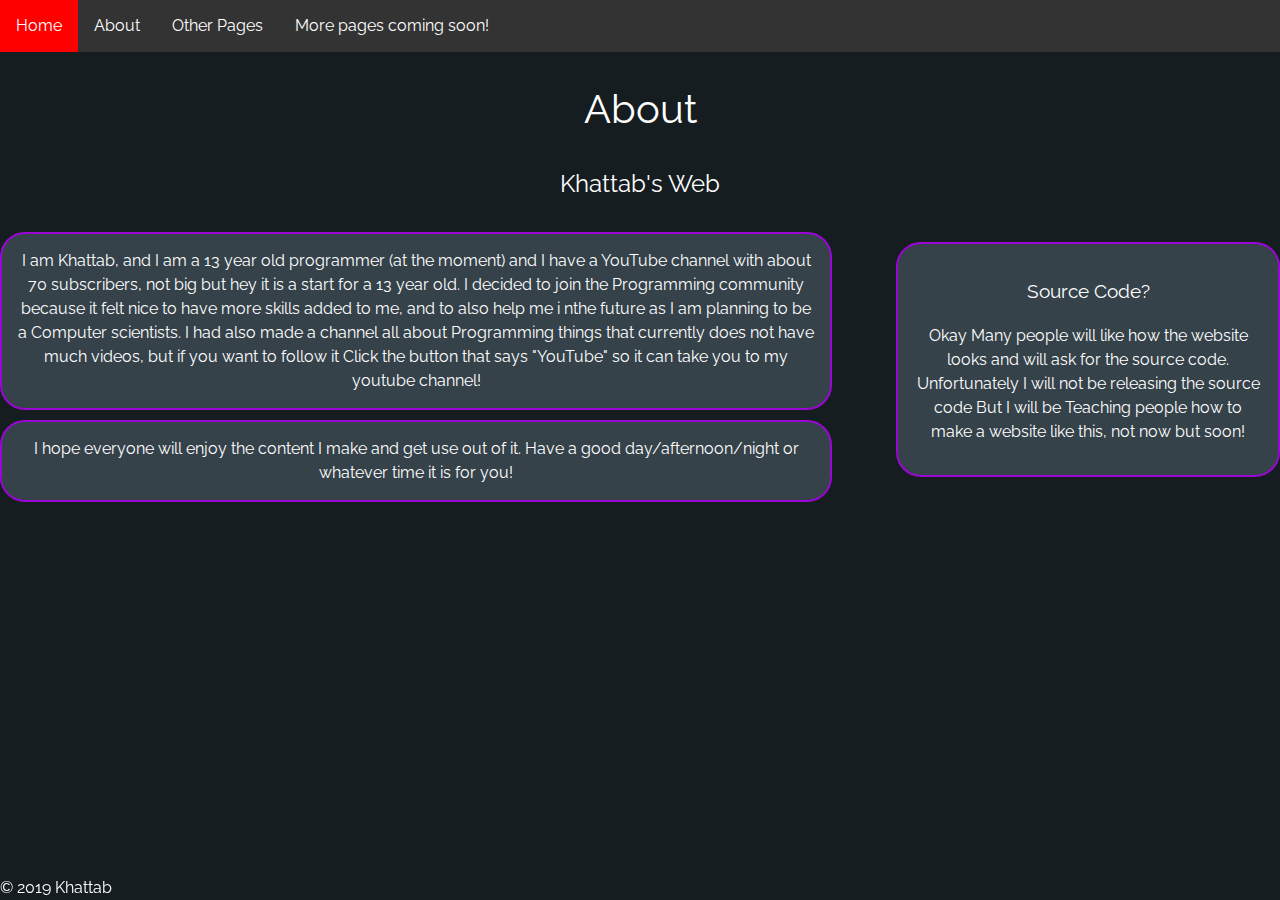
==== About.html @ 7f5e6adc "Add files via upload" ====
<!DOCTYPE html>
<html lang="en">
<head>
    <meta charset="UTF-8">
    <meta name="viewport" content="width=device-width, initial-scale=1">
    <meta http-equiv="X-UA-Compatible" content="ie=edge">
    <title>About | Khattab's Web</title>
    <link rel="stylesheet" href="./css/stylesheet.css">
    <link rel="shortcut icon" type="image/png" href="./assets/About.png">
</head>
<body>
  <section id="nav-bar">
    <ul>
       <li><a href="index.html">Home</a></li>
       <li><a href="About.html">About</a></li>
       <li class="dropdown">
         <a href="javascript:void(0)" class="dropbtn">Other Pages</a>
            <div class="dropdown-content">
                <a href="discord.html">Discord server</a>
                <a href="https://trello.com/b/uElyp78k/khattabs-web-trello">Trello Page</a>
                <a href="updates.html">Updates</a>
              </div>
              <li><a href="#">More pages coming soon!</a></li>
            </li>
          </ul>
        </section>
   <h1>About</h1>
   <h2>Khattab's Web</h2>

   <section id="main">
    <div class="container">
        <article id="main-col">
            <p class="dark">I am Khattab, and I am a 13 year old programmer (at the moment) and I have a YouTube channel with about 70 subscribers, not big but hey it is a start for a 13 year old. I decided to join the Programming community because it felt nice to have more skills added to me, and to also help me i nthe future as I am planning to be a Computer scientists. I had also made a channel all about Programming things that currently does not have much videos, but if you want to follow it Click the button that says "YouTube" so it can take you to my youtube channel!</p>
            <p class="dark">I hope everyone will enjoy the content I make and get use out of it. Have a good day/afternoon/night or whatever time it is for you!</p>
        </article>

        <aside id="sidebar">
            <div class="dark">
            <h3>Source Code?</h3>
            <p>Okay Many people will like how the website looks and will ask for the source code. Unfortunately I will not be releasing the source code But I will be Teaching people how to make a website like this, not now but soon!</p>
            </div>
        </aside>
    </div>
</section>
   <footer>&copy; 2019 Khattab</footer>
</body>
</html>
---- css/stylesheet.css ----
@import url('https://fonts.googleapis.com/css?family=Raleway&display=swap');

body {
    background: #151D21;
    color: white;
    line-height: 1.5;
    padding: 0;
    margin: 0;
    overflow: hidden;
}

h1 {
    font-family: 'Raleway';
    font-style: normal;
    font-display: swap;
    font-weight: 400;
    font-size: 40px;
    text-align: center;
    
}

h2 {
    font-family: 'Raleway';
    font-style: normal;
    font-display: swap;
    font-weight: 400;
    font-size: 20;
    text-align: center;
}

h3 {
  font-family: 'Raleway';
    font-style: normal;
    font-display: swap;
    font-weight: 400;
    font-size: 20;
    text-align: center;
}

p {
    font-family: 'Raleway';
    font-style: normal;
    font-display: swap;
    font-weight: 400;
    font-size: 5;
    text-align: center;
}

/* Boxes */
#boxes{
  margin-top: 20px;
}

#boxes .box{
  float: left;
  text-align: center;
  width: 30%;
  padding: 10px;
}

#boxes .box img{
  width: 90px;
}

/* Nav Bar */
ul {
    font-family: 'Raleway';
    list-style-type: none;
    margin: 0;
    padding: 0;
    overflow: hidden;
    background-color: #333;
  }
  
  li {
    float: left;
  }
  
  li a, .dropbtn {
    display: inline-block;
    color: white;
    text-align: center;
    padding: 14px 16px;
    text-decoration: none;
  }
  
  li a:hover, .dropdown:hover .dropbtn {
    background-color: red;
  }
  
  li.dropdown {
    display: inline-block;
  }
  
  .dropdown-content {
    display: none;
    position: absolute;
    background-color: #333;
    min-width: 160px;
    box-shadow: 0px 8px 16px 0px rgba(0,0,0,0.2);
    z-index: 1;
  }
  
  .dropdown-content a {
    color: red;
    padding: 12px 16px;
    text-decoration: none;
    display: block;
    text-align: left;
  }
  
  .dropdown-content a:hover {background-color: #f1f1f1;}
  
  .dropdown:hover .dropdown-content {
    display: block;
  }

  @media only screen and (max-width:620px) {
    /* For mobile phones: */
    .menu, .main, .right {
      width:100%;
    }
  }

  .dark{
    border-radius: 25px;
    border: 2px solid #9a06d4;
    padding: 15px;
    background: #35424a;
    color: white;
    margin-top: 10px;
    margin-bottom: 10px;
}

.dark_1 {
  border-radius: 25px;
  border: 2px solid #7e09ec;
  padding: 15px;
  background: #35424a;
  color: white;
  margin-top: 10px;
  margin-bottom: 10px;
}

/*sidebar*/
aside#sidebar{
  
  float: right;
  width: 30%;
  margin-top: 10px;
}

/*Main-col*/
article#main-col{
  float: left;
  width: 65%;
}

.button_1{
  height: 38px;
  background: linear-gradient(120deg, #8b19d4, #cd19d4);
  border: 0;
  padding-left: 20px;
  padding-right: 20px;
  color: white;
  border-radius: 12px;
  
}

.button_1:hover {
  box-shadow: 0 12px 16px 0 rgb(148, 5, 231), 0 17px 50px 0 rgb(14, 181, 211);
}

.button_2 {
  height: 38px;
  background: linear-gradient(120deg, #8b19d4, #cd19d4);
  border: 0;
  padding-left: 20px;
  padding-right: 20px;
  color: white;
  border-radius: 12px;
  display: inline-flex;
  margin-top: 30px;
    margin-left: 45%;
}


  footer {
    font-family: 'Raleway';
    text-align: center;
    background-attachment: scroll;
    background-position: 0% 0%;
    position: fixed;
    bottom: 0pt;
}

/* Media Queries*/
@media (max-width: 768px) {
  header #branding,
  header nav,
  header nav li,
  #newsletter h1,
  #newsletter form,
  #boxes .box,
  articles#main-col,
  aside#sidebar{
      float: none;
      text-align: center;
      width: 100%;
  }
}
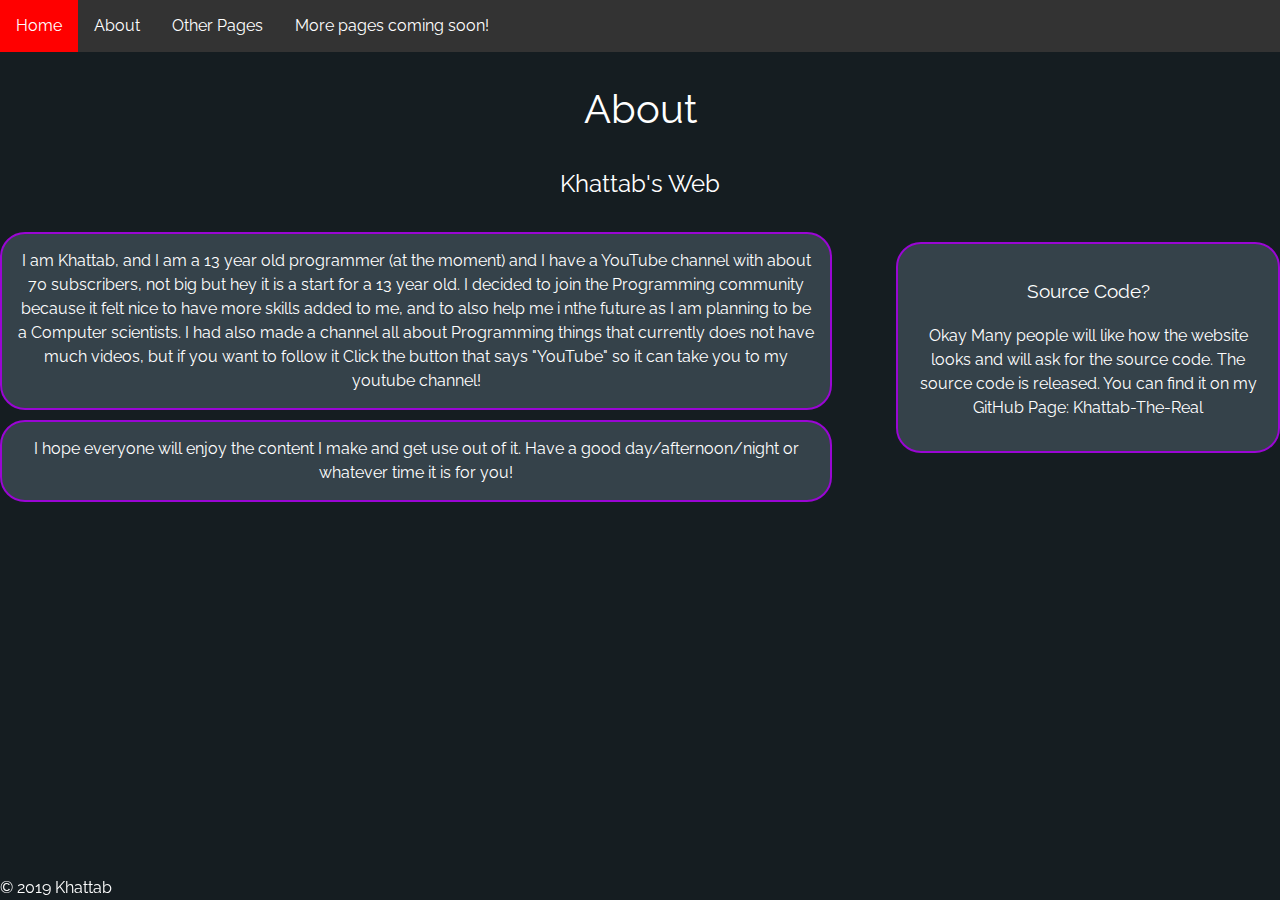
==== commit 5adc012f: "Update About.html" ====
--- a/About.html
+++ b/About.html
@@ -37,11 +37,11 @@
         <aside id="sidebar">
             <div class="dark">
             <h3>Source Code?</h3>
-            <p>Okay Many people will like how the website looks and will ask for the source code. Unfortunately I will not be releasing the source code But I will be Teaching people how to make a website like this, not now but soon!</p>
+            <p>Okay Many people will like how the website looks and will ask for the source code. The source code is released. You can find it on my GitHub Page: Khattab-The-Real</p>
             </div>
         </aside>
     </div>
 </section>
    <footer>&copy; 2019 Khattab</footer>
 </body>
-</html>+</html>
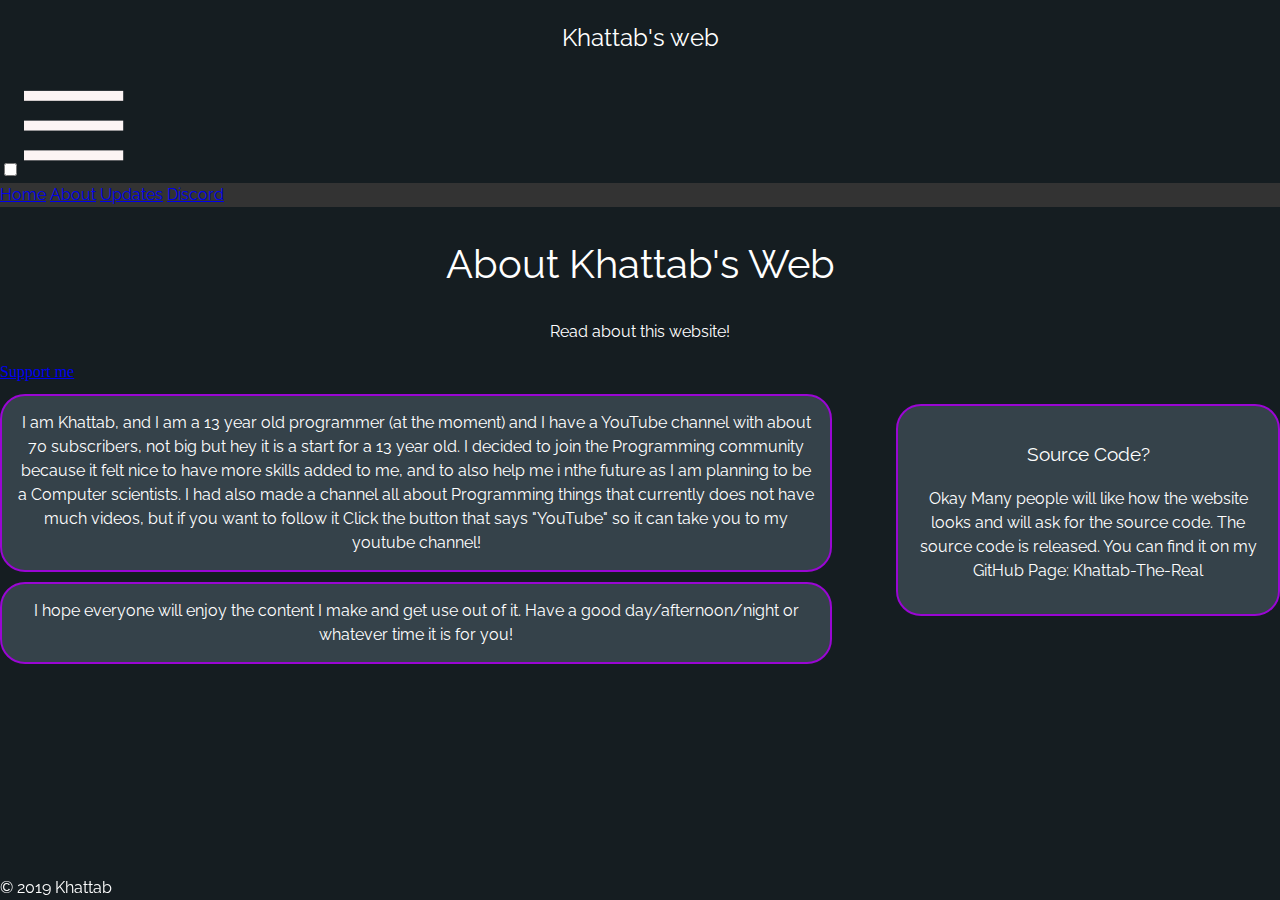
==== commit 381c8fa2: "Add files via upload" ====
--- a/About.html
+++ b/About.html
@@ -4,30 +4,44 @@
     <meta charset="UTF-8">
     <meta name="viewport" content="width=device-width, initial-scale=1">
     <meta http-equiv="X-UA-Compatible" content="ie=edge">
+    <link rel="stylesheet" href="./css/stylesheet.css">
+    <link rel="stylesheet1" href="https://use.fontawesome.com/releases/v5.6.1/css/all.css">
+    <link rel="shortcut icon" type="image/png" href="./assets/About.png">
     <title>About | Khattab's Web</title>
-    <link rel="stylesheet" href="./css/stylesheet.css">
-    <link rel="shortcut icon" type="image/png" href="./assets/About.png">
 </head>
 <body>
-  <section id="nav-bar">
-    <ul>
-       <li><a href="index.html">Home</a></li>
-       <li><a href="About.html">About</a></li>
-       <li class="dropdown">
-         <a href="javascript:void(0)" class="dropbtn">Other Pages</a>
-            <div class="dropdown-content">
-                <a href="discord.html">Discord server</a>
-                <a href="https://trello.com/b/uElyp78k/khattabs-web-trello">Trello Page</a>
-                <a href="updates.html">Updates</a>
+
+        <div class="header">
+                <h2 class="logo">Khattab's web</h2>
+                <input type="checkbox" id="chk">
+                <label for="chk" class="show-menu-btn">
+                  <img src="./assets/menu.png">
+                </label>
+            
+                <ul class="menu">
+                  <a href="index.html">Home</a>
+                  <a href="About.html">About</a>
+                  <a href="updates.html">Updates</a>
+                  <a href="discord.html">Discord</a>
+
+                  <label for="chk" class="hide-menu-btn">
+                    <i class="fas fa-times"></i>
+                  </label>
+                </ul>
               </div>
-              <li><a href="#">More pages coming soon!</a></li>
-            </li>
-          </ul>
-        </section>
-   <h1>About</h1>
-   <h2>Khattab's Web</h2>
+    
+<div class="landing-page">
+    <div class="page-content">
+        <h1>About Khattab's Web</h1>
+        <p>
+            Read about this website!
+        </p>
+        <a href="https://www.youtube.com/channel/UCUiCwBiYf2jA4BGnIAhcPog/">Support me</a>
+    </div>
+</div>
 
-   <section id="main">
+
+<section id="main">
     <div class="container">
         <article id="main-col">
             <p class="dark">I am Khattab, and I am a 13 year old programmer (at the moment) and I have a YouTube channel with about 70 subscribers, not big but hey it is a start for a 13 year old. I decided to join the Programming community because it felt nice to have more skills added to me, and to also help me i nthe future as I am planning to be a Computer scientists. I had also made a channel all about Programming things that currently does not have much videos, but if you want to follow it Click the button that says "YouTube" so it can take you to my youtube channel!</p>
@@ -42,6 +56,8 @@
         </aside>
     </div>
 </section>
-   <footer>&copy; 2019 Khattab</footer>
+
+              <footer>&copy; 2019 Khattab</footer>
+
 </body>
 </html>
